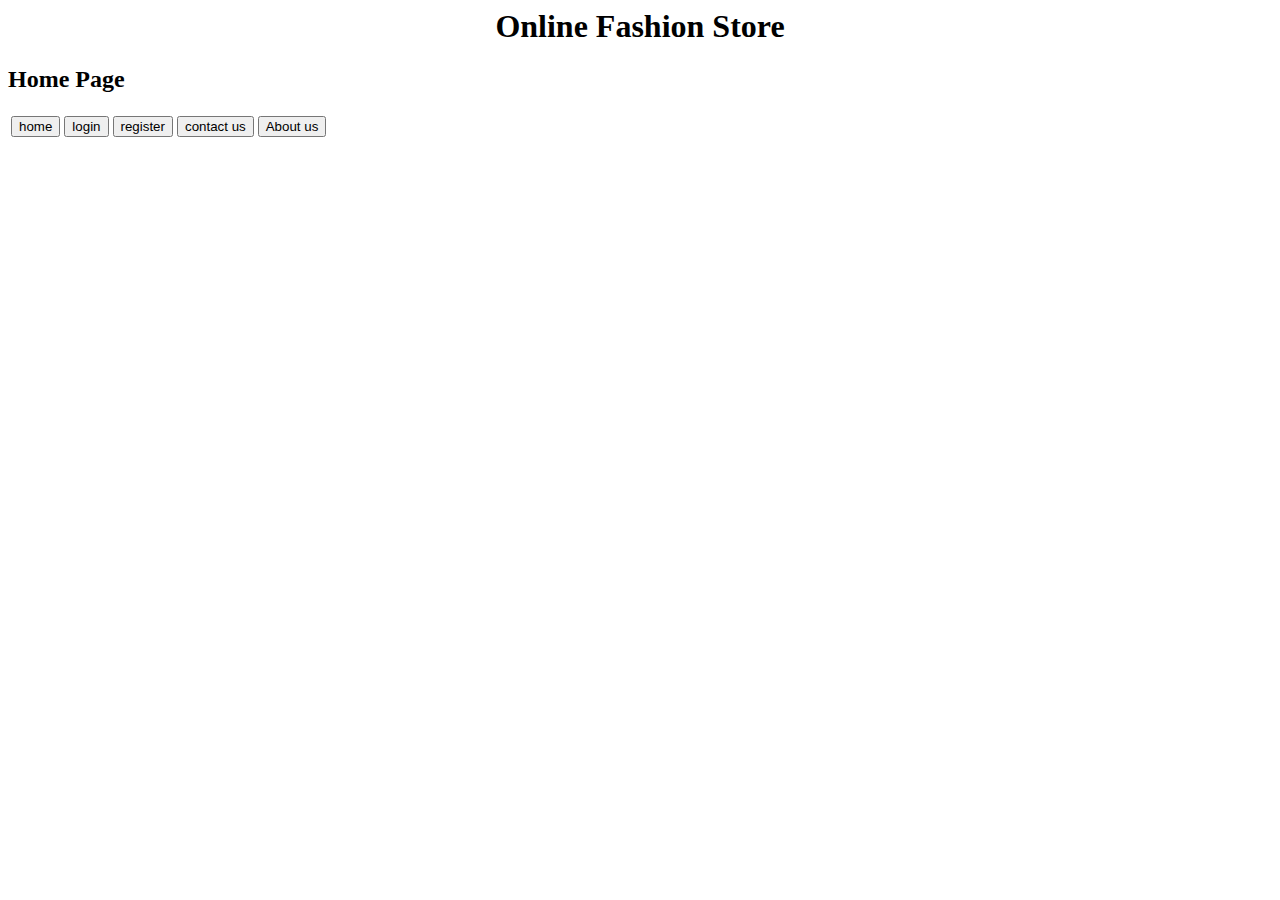
==== index.html @ e74742c2 "Update index.html" ====
<html>
<head>
	<title>Home Page</title>
</head>
<body>
<h1 align="center"> Online Fashion Store </h1>

<h2><b>Home Page</b></h2>

<table>
<tr>
<td><input type="submit" formaction="zodiax1013.github.io/AT_Lab_03_CE039/index.html" name="home" value="home" ></td>


<td><a href="https://zodiax1013.github.io/AT_Lab_03_CE039/login.html" > <input type="submit"  name="login" value="login"></a></td>


<td><input type="submit"  formaction="zodiax1013.github.io/AT_Lab_03_CE039/Registration.html" name="register" value="register"</td>


<td><input type="submit" formaction="zodiax1013.github.io/AT_Lab_03_CE039/Contact_us.html" name="contact_us" value="contact us"</td>


<td><input type="submit" formaction="zodiax1013.github.io/AT_Lab_03_CE039/about_us" name="About_us" value="About us"</td>

</tr>
</table>


</body>
</html>
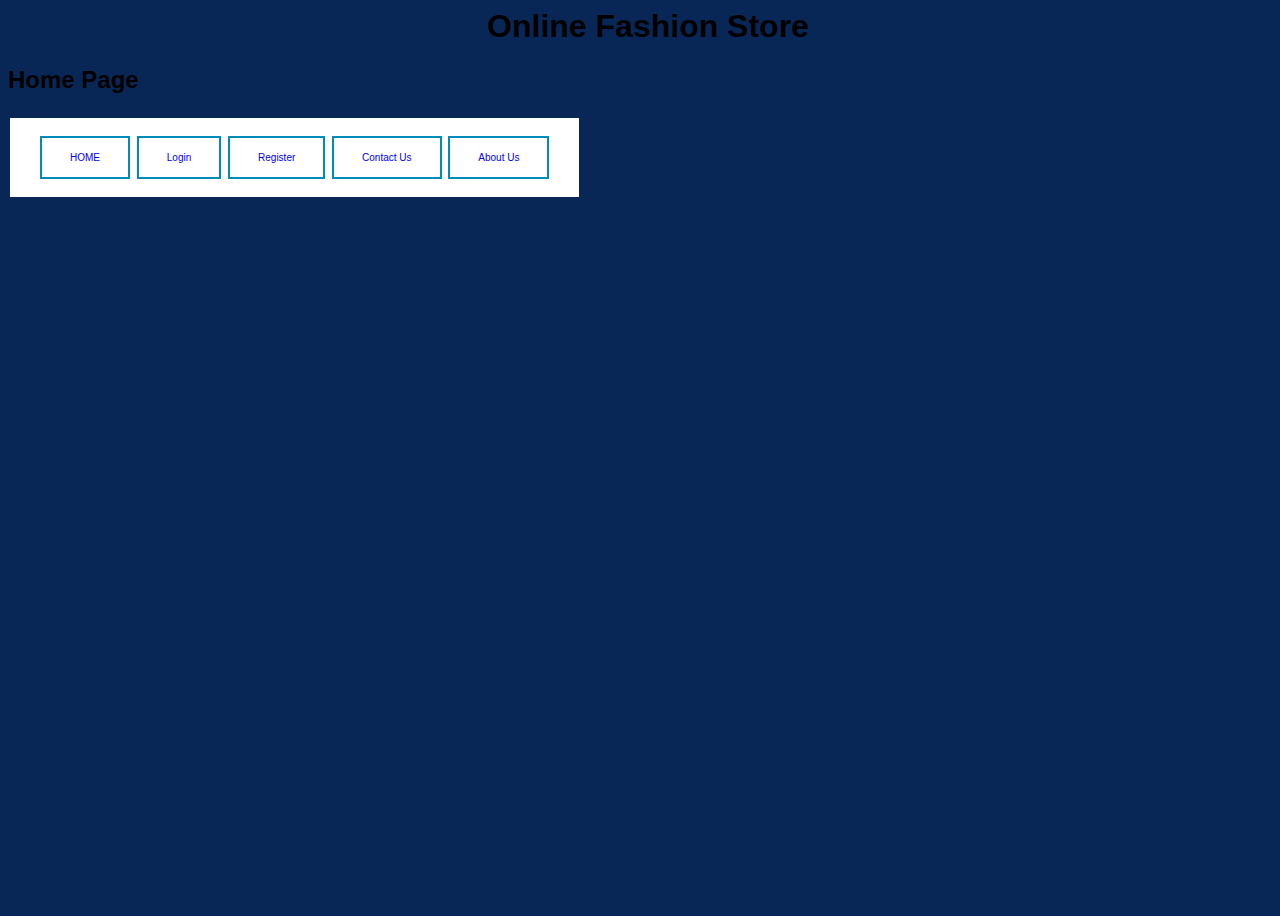
==== commit 764e7e7c: "Add files via upload" ====
--- a/index.html
+++ b/index.html
@@ -1,31 +1,21 @@
 <html>
 <head>
 	<title>Home Page</title>
+	<link rel="stylesheet" href="mystyle.css">
 </head>
-<body>
-<h1 align="center"> Online Fashion Store </h1>
+<body class="page-name">
+<h1><center><b> Online Fashion Store</b></center> </h1>
 
 <h2><b>Home Page</b></h2>
+<div class="btn">
 
-<table>
-<tr>
-<td><input type="submit" formaction="zodiax1013.github.io/AT_Lab_03_CE039/index.html" name="home" value="home" ></td>
+<Button class="btn btn1"><a href="https://zodiax1013.github.io/AT_Lab_03_CE039/index.html" style="text-decoration: none;"> HOME </a></Button>
+<Button class="btn btn1"><a href="https://zodiax1013.github.io/AT_Lab_03_CE039/login.html" style="text-decoration: none;"> Login </a></Button>
+<Button class="btn btn1"><a href="https://zodiax1013.github.io/AT_Lab_03_CE039/Registration.html" style="text-decoration: none;"> Register </a></Button>
+<Button class="btn btn1"><a href="https://zodiax1013.github.io/AT_Lab_03_CE039/Contact_us.html" style="text-decoration: none;"> Contact Us </a></Button>
+<Button class="btn btn1"><a href="https://zodiax1013.github.io/AT_Lab_03_CE039/About_us.html" style="text-decoration: none;"> About Us </a></Button>
 
-
-<td><a href="https://zodiax1013.github.io/AT_Lab_03_CE039/login.html" > <input type="submit"  name="login" value="login"></a></td>
-
-
-<td><input type="submit"  formaction="zodiax1013.github.io/AT_Lab_03_CE039/Registration.html" name="register" value="register"</td>
-
-
-<td><input type="submit" formaction="zodiax1013.github.io/AT_Lab_03_CE039/Contact_us.html" name="contact_us" value="contact us"</td>
-
-
-<td><input type="submit" formaction="zodiax1013.github.io/AT_Lab_03_CE039/about_us" name="About_us" value="About us"</td>
-
-</tr>
-</table>
-
+</div>
 
 </body>
 </html>
--- a/mystyle.css
+++ b/mystyle.css
@@ -0,0 +1,104 @@
+	.page-title
+	{
+		background-image: url("");
+		color: ;
+	}
+	
+	.background
+	{
+		background-color: cyan;
+	}
+	
+	.page-name
+	{
+		background-image: url("shopping-online-sale-background_23-2147509490.jpg");
+	}
+	
+	
+	.btn {
+	  background-color: white; /* Green */
+	  border: none;
+	  color: white;
+	  padding: 14px 28px;
+	  text-align: center;
+	  text-decoration: none;
+	  display: inline-block;
+	  font-size: 10px;
+	  margin: 4px 2px;
+	  transition-duration: 0.4s;
+	  cursor: pointer;
+	}
+
+	
+	.btn1 {
+		background-color: white; 
+		color: black; 
+		border: 2px solid #008CBA;
+	}
+
+	.btn1:hover {
+		background-color: #008CBA;
+		color: white;
+	}
+	
+	body { 
+        width: 100%;
+        height:100%;
+        font-family: 'Open Sans', sans-serif;
+        background: #092756;
+        background: -moz-radial-gradient(0% 100%, ellipse cover, rgba(104,128,138,.4) 10%,rgba(138,114,76,0) 40%),-moz-linear-gradient(top,  rgba(57,173,219,.25) 0%, rgba(42,60,87,.4) 100%), -moz-linear-gradient(-45deg,  #670d10 0%, #092756 100%);
+    }
+	
+	.user{
+        width: 40px;
+        height: 40px;
+        top: 150px;
+        left:700px;
+        background-size: 100%;
+        position: absolute;
+    }
+	
+	.login { 
+
+        position: absolute;
+        top: 50%;
+        left: 50%;
+        margin: -150px 0 0 -150px;
+        width:300px;
+        height:300px;
+        font-size: 10Px;
+    }
+	.login h1 {
+	  box-shadow: 10px 1px 50px whitesmoke;
+	  border: solid;
+	  color: #fff; text-shadow: 0 0 150px rgba(0,0,0,0.3); letter-spacing:1px; text-align:center; }
+
+	input { 
+		width: 100%; 
+		margin-bottom: 10px; 
+		background: rgba(0,0,0,0.3);
+		border: none;
+		outline: none;
+		padding: 10px;
+		font-size: 13px;
+		color: #fff;
+		text-shadow: 1px 1px 1px rgba(0,0,0,0.3);
+		border: 4px solid rgba(0,0,0,0.3);
+		border-radius: 4px;
+		box-shadow: inset 0 -5px 45px rgba(100,100,100,0.2), 0 1px 1px rgba(255,255,255,0.2);
+		-webkit-transition: box-shadow .9s ease;
+		-moz-transition: box-shadow .9s ease;
+		-o-transition: box-shadow .9s ease;
+		-ms-transition: box-shadow .9s ease;
+		transition: box-shadow .9s ease;
+	}
+	input:focus 
+	{ 
+		box-shadow: inset 0 -5px 45px rgba(100,100,100,0.4), 0 1px 1px rgba(255,255,255,0.2); 
+	}
+	
+
+		
+	
+	
+	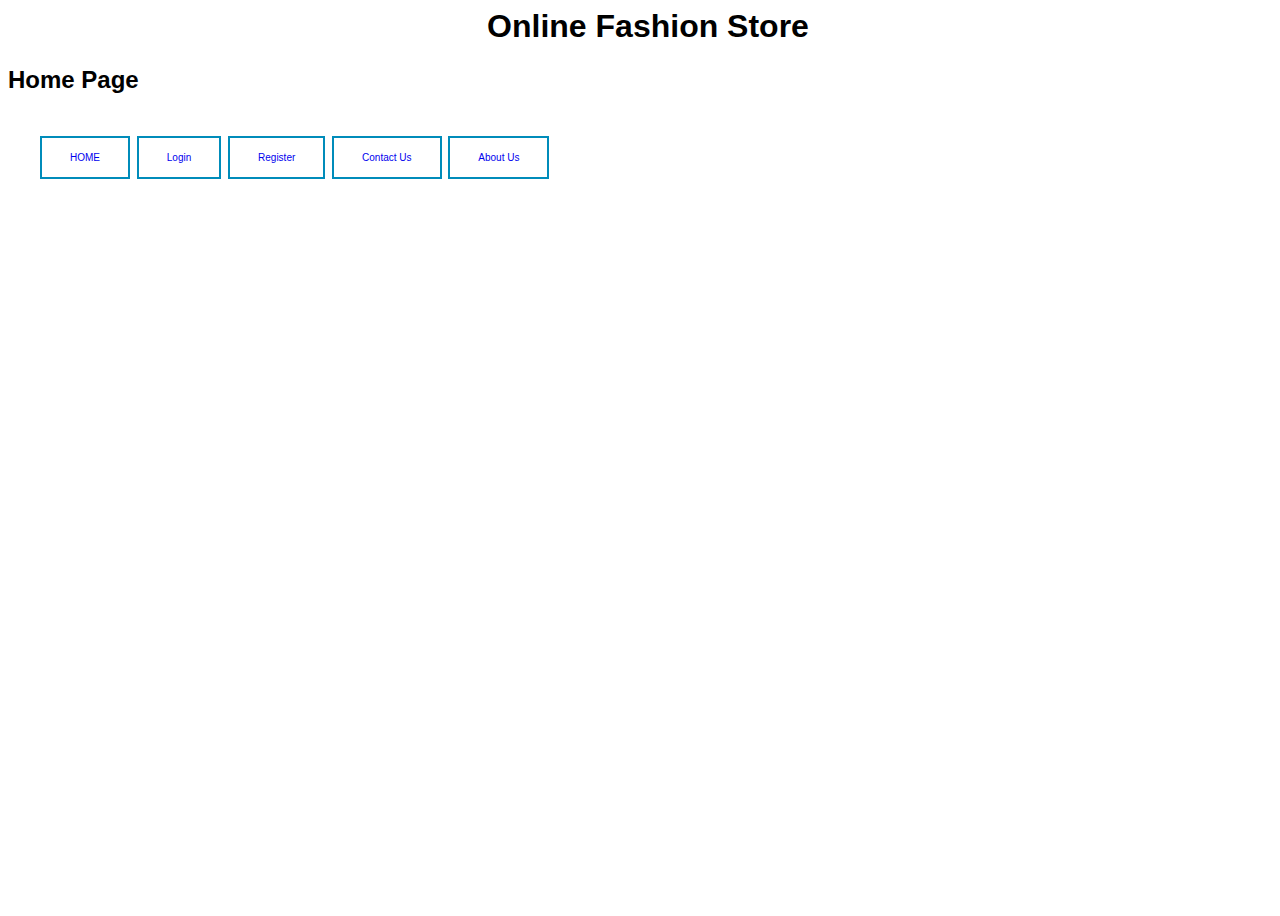
==== commit 25fd7b22: "Update index.html" ====
--- a/index.html
+++ b/index.html
@@ -3,7 +3,7 @@
 	<title>Home Page</title>
 	<link rel="stylesheet" href="mystyle.css">
 </head>
-<body class="page-name">
+<body>
 <h1><center><b> Online Fashion Store</b></center> </h1>
 
 <h2><b>Home Page</b></h2>
--- a/mystyle.css
+++ b/mystyle.css
@@ -8,13 +8,7 @@
 	{
 		background-color: cyan;
 	}
-	
-	.page-name
-	{
-		background-image: url("shopping-online-sale-background_23-2147509490.jpg");
-	}
-	
-	
+		
 	.btn {
 	  background-color: white; /* Green */
 	  border: none;
@@ -45,8 +39,8 @@
         width: 100%;
         height:100%;
         font-family: 'Open Sans', sans-serif;
-        background: #092756;
-        background: -moz-radial-gradient(0% 100%, ellipse cover, rgba(104,128,138,.4) 10%,rgba(138,114,76,0) 40%),-moz-linear-gradient(top,  rgba(57,173,219,.25) 0%, rgba(42,60,87,.4) 100%), -moz-linear-gradient(-45deg,  #670d10 0%, #092756 100%);
+        background-image: url("https://zodiax1013.github.io/AT_Lab_03_CE039/shopping-online-sale-background_23-2147509490.jpg");
+        
     }
 	
 	.user{
@@ -101,4 +95,4 @@
 		
 	
 	
-	+	
